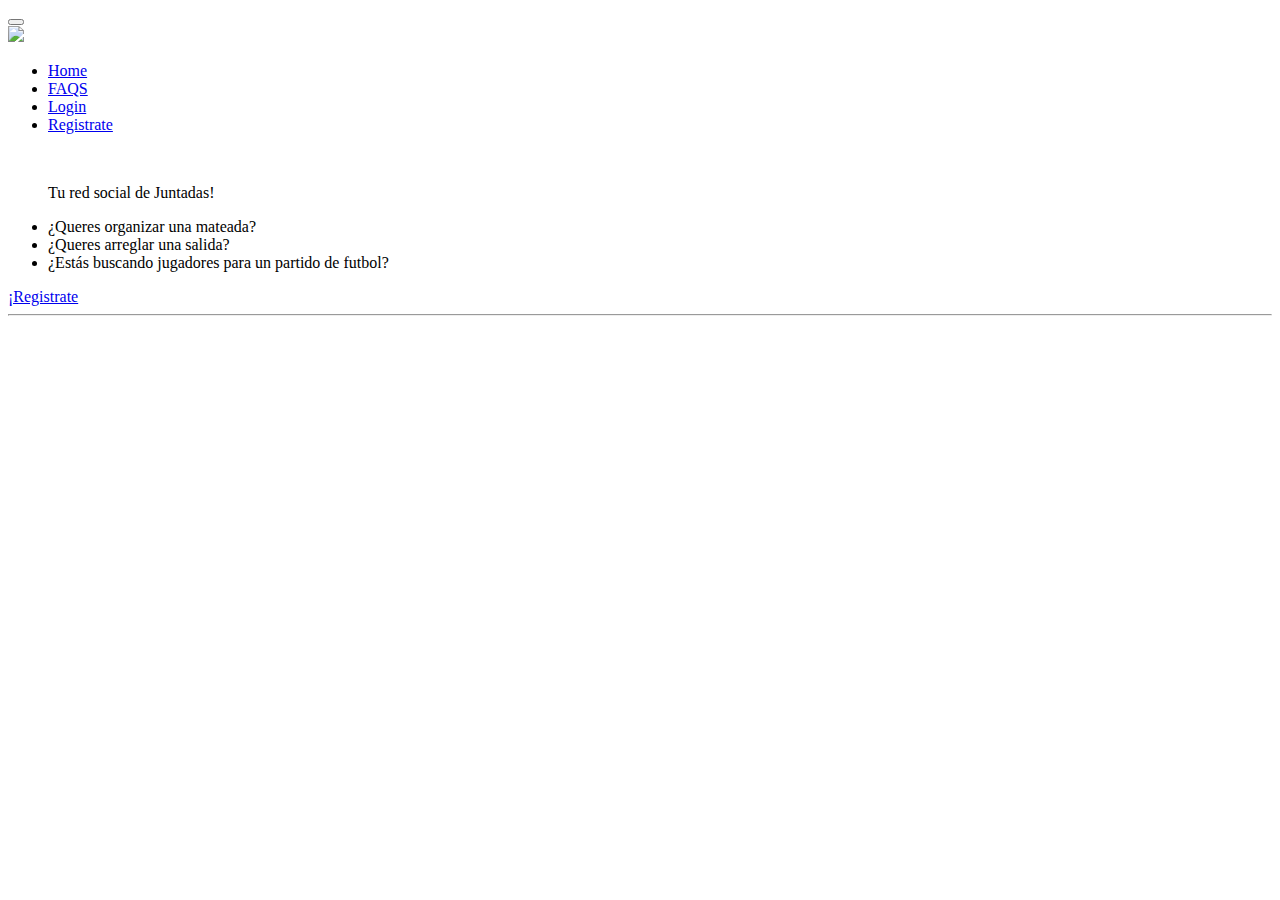
==== index.html @ 94c3d9e2 "Arreglo error de ruta boton Registrarse" ====
<!DOCTYPE html>

<html lang="en">
<head>

    <meta charset="UTF-8">
    <meta name="viewport" content="width=device-width, initial-scale=1.0">
    <meta http-equiv="X-UA-Compatible" content="ie=edge">

    <!-- Bootstrap -->
    <link rel="stylesheet" href="https://stackpath.bootstrapcdn.com/bootstrap/4.1.3/css/bootstrap.min.css" integrity="sha384-MCw98/SFnGE8fJT3GXwEOngsV7Zt27NXFoaoApmYm81iuXoPkFOJwJ8ERdknLPMO" crossorigin="anonymous">

    <link rel="stylesheet" href="CSS/propStyles.css">
    <!-- Google FONT - ROBOTO - -->
    <link href="https://fonts.googleapis.com/css?family=Roboto" rel="stylesheet"> 

    <title>juntAR!</title>
</head>

<body>

    <div class="mainHeader">

        <nav class="navbar fixed-top navbar-expand-md navbar-dark bg-dark">
            <div class="container">
                <button class="navbar-toggler" data-toggle="collapse" data-target="#collapse_target">
                    <span class="navbar-toggler-icon"></span>
                </button>

                <div class="collapse navbar-collapse" id="collapse_target">

                    <a class="navbar-brand" href="index.html"><img src="Images/logo.png"></a>

                    <ul class="navbar-nav ml-auto">
                        <li class="nav-item">
                            <a class="nav-link" href="index.html">Home</a>
                        </li>
                        <li class="nav-item">
                            <a class="nav-link" href="preguntasFrecuentes.html">FAQS</a>
                        </li> 
                        <li class="nav-item">
                            <a class="nav-link" href="login.html">Login</a>
                        </li> 
                        <li class="nav-item">
                            <a class="nav-link" href="registrarse.html">Registrate</a>
                        </li> 
                    </ul>
                </div>
            </div>

        </nav>

    </div>

    <div class="container">

        <div class="row propMainBody text-center">

            <div class="col-12 col-sm-12 col-md-6 col-lg-6">
                <img class="img-fluid" src="Images/imgBody.png" alt="">
            </div>

            <div class="col-12 col-sm-12 col-md-6 col-lg-6">

                <div class="propPanelDescripcion">
                    <ul> <p class="propTituloDescripcion"> Tu red social de Juntadas!</p>
                        <li>¿Queres organizar una mateada?</li>
                        <li>¿Queres arreglar una salida?</li>
                        <li>¿Estás buscando jugadores para un partido de futbol?</li>
                    </ul>

                    <a type="button" class="btn btn-secundary btn-lg btn-block" href="registrarse.html" role="button">¡Registrate</a>
                </div>
                
            </div>

        </div>

    </div>

    <hr>


    <!-- JavaScript -->
    <script src="https://code.jquery.com/jquery-3.3.1.slim.min.js" integrity="sha384-q8i/X+965DzO0rT7abK41JStQIAqVgRVzpbzo5smXKp4YfRvH+8abtTE1Pi6jizo" crossorigin="anonymous"></script>

    <script src="https://cdnjs.cloudflare.com/ajax/libs/popper.js/1.14.3/umd/popper.min.js" integrity="sha384-ZMP7rVo3mIykV+2+9J3UJ46jBk0WLaUAdn689aCwoqbBJiSnjAK/l8WvCWPIPm49" crossorigin="anonymous"></script>

    <script src="https://stackpath.bootstrapcdn.com/bootstrap/4.1.3/js/bootstrap.min.js" integrity="sha384-ChfqqxuZUCnJSK3+MXmPNIyE6ZbWh2IMqE241rYiqJxyMiZ6OW/JmZQ5stwEULTy" crossorigin="anonymous"></script>

</body>

</html>
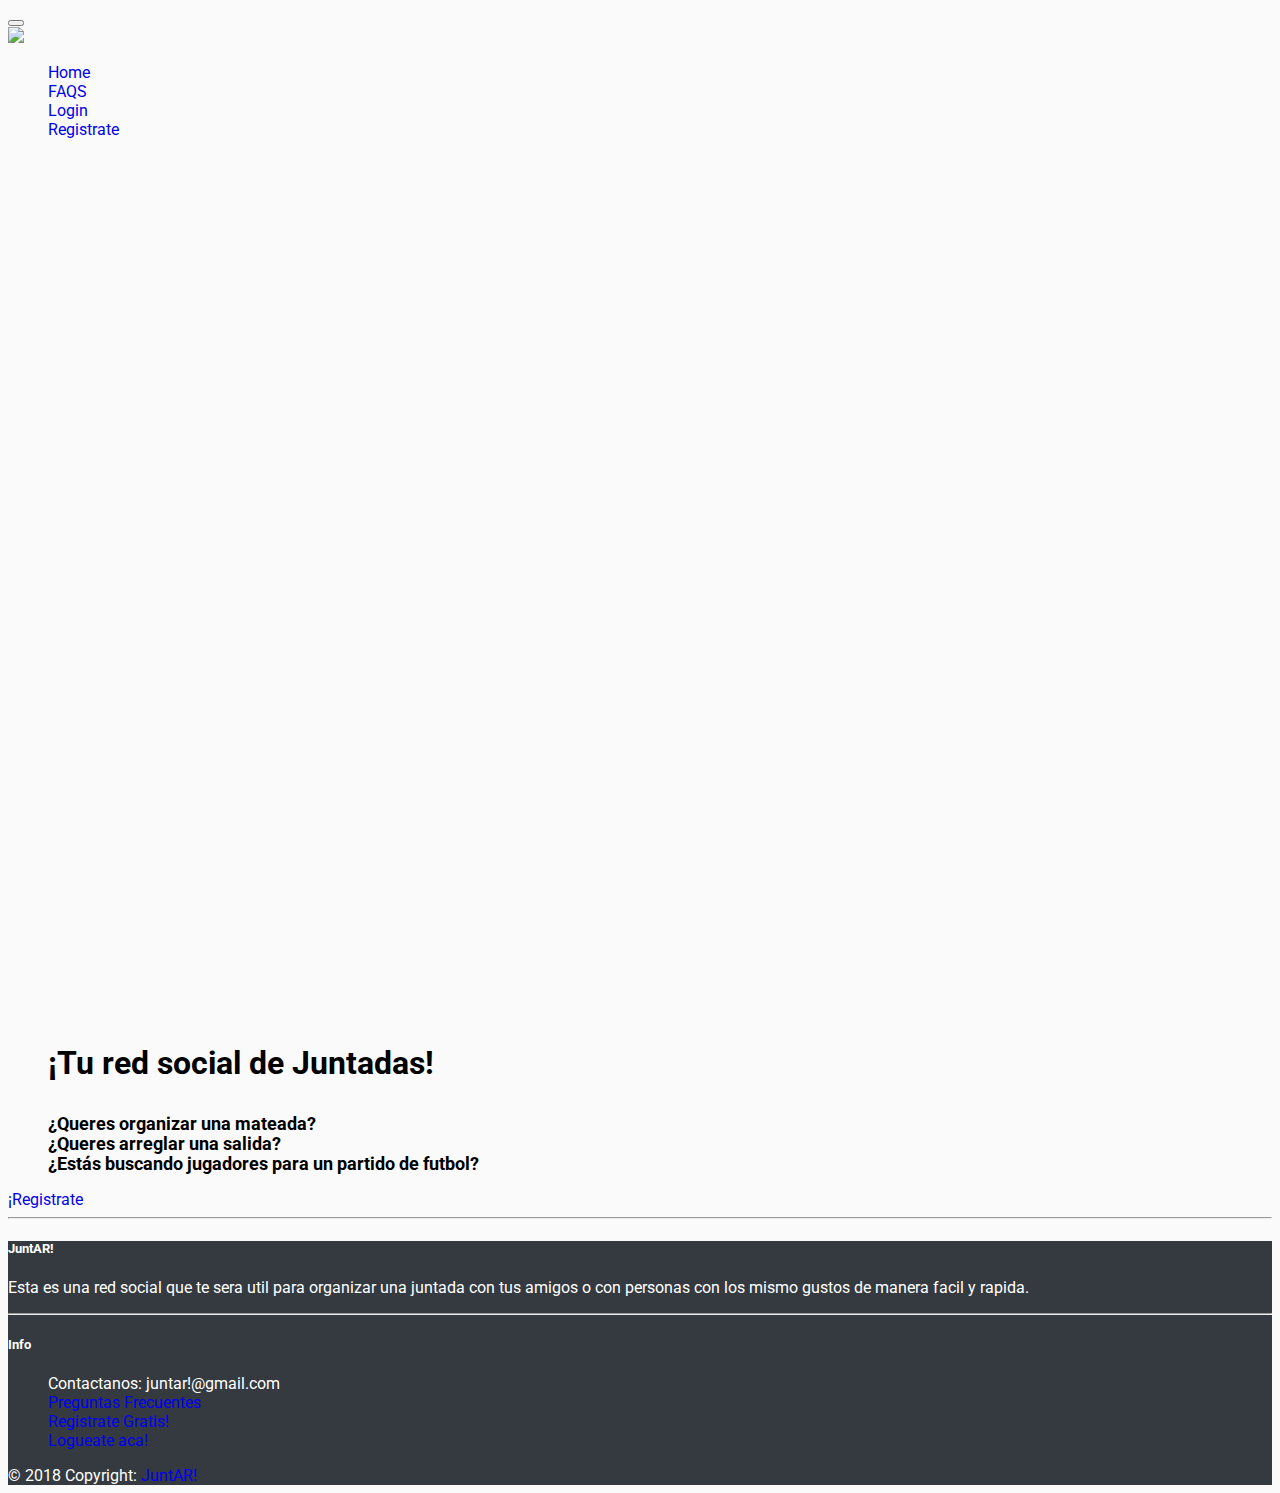
==== commit 6bede655: "footer" ====
--- a/index.html
+++ b/index.html
@@ -11,6 +11,7 @@
     <link rel="stylesheet" href="https://stackpath.bootstrapcdn.com/bootstrap/4.1.3/css/bootstrap.min.css" integrity="sha384-MCw98/SFnGE8fJT3GXwEOngsV7Zt27NXFoaoApmYm81iuXoPkFOJwJ8ERdknLPMO" crossorigin="anonymous">
 
     <link rel="stylesheet" href="CSS/propStyles.css">
+    <link rel="stylesheet" href="CSS/footer.css">
     <!-- Google FONT - ROBOTO - -->
     <link href="https://fonts.googleapis.com/css?family=Roboto" rel="stylesheet"> 
 
@@ -42,7 +43,7 @@
                             <a class="nav-link" href="login.html">Login</a>
                         </li> 
                         <li class="nav-item">
-                            <a class="nav-link" href="registrarse.html">Registrate</a>
+                            <a class="nav-link" href="registrarse.php">Registrate</a>
                         </li> 
                     </ul>
                 </div>
@@ -63,13 +64,13 @@
             <div class="col-12 col-sm-12 col-md-6 col-lg-6">
 
                 <div class="propPanelDescripcion">
-                    <ul> <p class="propTituloDescripcion"> Tu red social de Juntadas!</p>
+                    <ul> <p class="propTituloDescripcion">¡Tu red social de Juntadas!</p>
                         <li>¿Queres organizar una mateada?</li>
                         <li>¿Queres arreglar una salida?</li>
                         <li>¿Estás buscando jugadores para un partido de futbol?</li>
                     </ul>
 
-                    <a type="button" class="btn btn-secundary btn-lg btn-block" href="registrarse.html" role="button">¡Registrate</a>
+                    <a type="button" class="btn btn-secundary btn-lg btn-block" href="registrarse.php" role="button">¡Registrate</a>
                 </div>
                 
             </div>
@@ -79,7 +80,53 @@
     </div>
 
     <hr>
+    <section>
+        <!-- Footer -->
+<footer class="page-footer font-small blue pt-4">
 
+    <div class="container-fluid text-center text-md-left">
+
+      <div class="row">
+
+        <div class="col-md-6 mt-md-0 mt-3">
+
+          <h5 class="text-uppercase">JuntAR!</h5>
+          <p>Esta es una red social que te sera util para organizar una juntada con tus amigos o con personas con los mismo gustos de manera facil y rapida.</p>
+
+        </div>
+
+        <hr class="clearfix w-100 d-md-none pb-3">
+
+        <div class="col-md-3 mb-md-0 mb-3">
+   
+            <h5 class="text-uppercase">Info</h5>
+
+            <ul class="list-unstyled">
+              <li>Contactanos: juntar!@gmail.com</li>
+              <li>
+                <a href="preguntasFrecuentes.html" class="link">Preguntas Frecuentes</a>
+              </li>
+              <li>
+                <a href="registrarse.php" class="link" >Registrate Gratis!</a>
+              </li>
+              <li>
+                <a href="login.php" class="link" >Logueate aca!</a>
+              </li>
+            </ul>
+
+          </div>
+
+      </div>
+
+    </div>
+
+    <!-- Copyright -->
+    <div class="footer-copyright text-center py-3">© 2018 Copyright:
+      <a href="index.html"> JuntAR!</a>
+    </div>
+
+  </footer>
+    </section>
 
     <!-- JavaScript -->
     <script src="https://code.jquery.com/jquery-3.3.1.slim.min.js" integrity="sha384-q8i/X+965DzO0rT7abK41JStQIAqVgRVzpbzo5smXKp4YfRvH+8abtTE1Pi6jizo" crossorigin="anonymous"></script>
--- a/CSS/propStyles.css
+++ b/CSS/propStyles.css
@@ -0,0 +1,101 @@
+
+body{
+
+    font-family: 'Roboto', sans-serif;
+    background-repeat: repeat;
+    /*background-size: 4%;*/
+    background-color:#FAFAFA;
+    background-image: url(../Images/fondo4.png);
+
+}
+
+.propMainBody img{
+    margin-top: 30%;
+}
+
+.propPanelDescripcion{
+    margin-top:40%;
+}
+
+.propJuntar{
+    font-family: 'roboto';
+    color: #2F90D4;
+}
+
+.propPanelDescripcion .propTituloDescripcion{
+    font-size: 200%;
+    font-weight: bolder;
+    font-style: initial;
+}
+
+.propPanelDescripcion li{
+    font-size: 110%;
+    font-weight: bolder;
+}
+
+.propPanelFAQS{
+    margin-top: 10%;
+}
+
+.propPanelFAQS h2{
+    margin-bottom:50px;
+}
+
+.propPanelFAQS hr{
+    border-width: 1px;
+    border-color: black;
+}
+
+.propPanelFAQS .propPregunta{
+    font-size: 120%;
+    font-weight: bold;
+}
+
+.propPanelFAQS .propRespuesta{
+    font-style: italic;
+}
+
+.tachar{
+    text-decoration:line-through;
+}
+
+.propFormIniciarSesion{
+    margin-top: 30%;
+}
+
+.propFormIniciarSesion h2{
+    margin-bottom: 20px;
+}
+
+.propPanelRegistrarse{
+    margin-top: 25%;
+}
+.propPanelRegistrarse legend{
+    font-size: 200%;
+    font-weight: bold;
+}
+
+.propPanelRegistrarse input{
+    margin-bottom: 12px;
+}
+
+li {
+    list-style: none;
+}
+
+.propCardBody{
+    background-color: rgba(8,106,135,0.85);
+    width: 100%;
+}
+
+.propLabel{
+    padding: 5px;
+}
+
+/**Pie de pagina**/
+.footer {
+    z-index: 10;
+    background: #343A40;
+    color: #fff;
+
+}
--- a/CSS/footer.css
+++ b/CSS/footer.css
@@ -0,0 +1,8 @@
+a {
+    text-decoration: none;
+}
+
+footer {
+    background-color: #343A40;
+    color: #fff;
+}